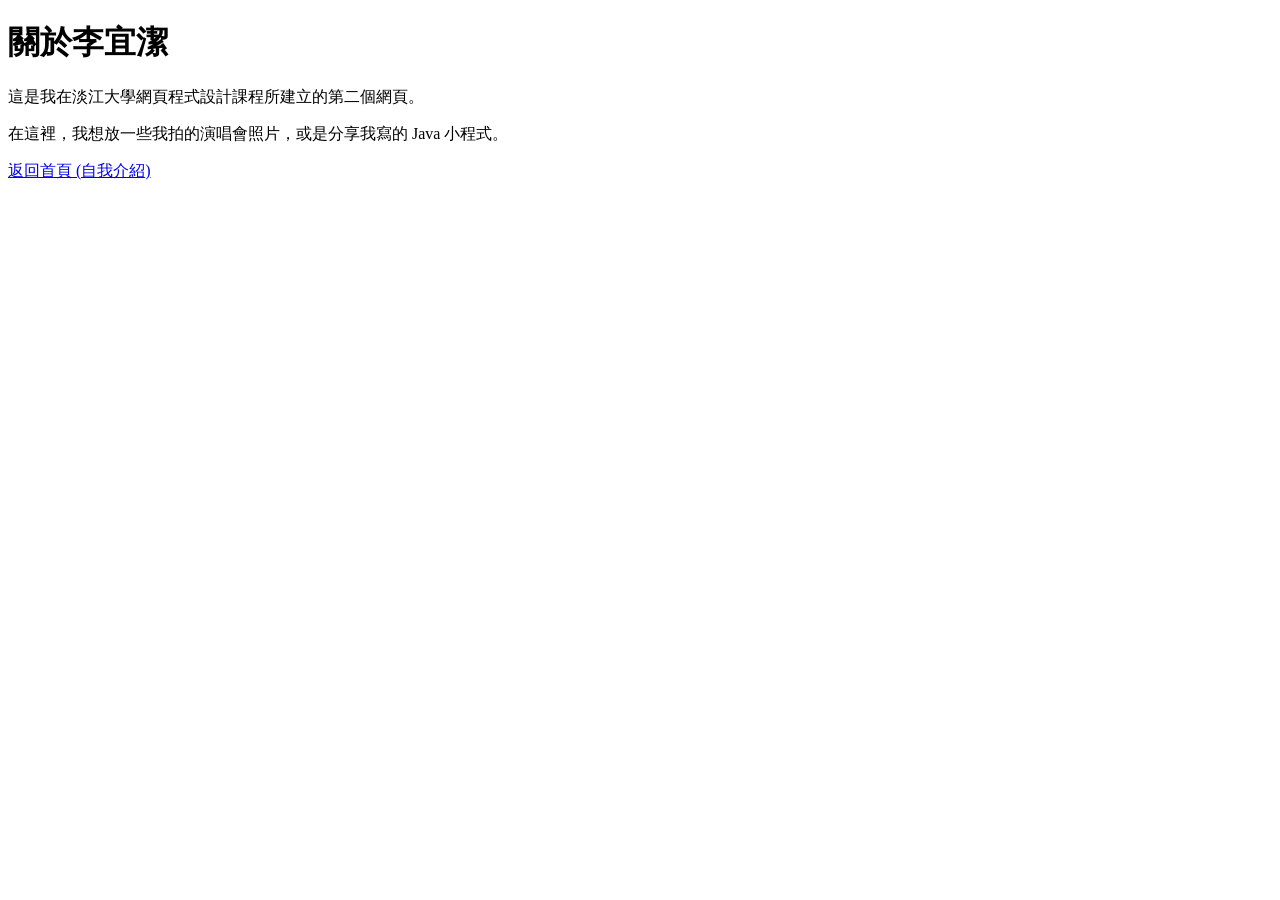
==== about.html @ 087ffb92 "更新自我介紹" ====
<!DOCTYPE html>
<html lang="zh-Hant">
<head>
    <meta charset="UTF-8">
    <meta name="viewport" content="width=device-width, initial-scale=1.0">
    <title>關於我</title>
</head>
<body>
    <header>
        <h1>關於李宜潔</h1>
    </header>
    
    <main>
        <p>這是我在淡江大學網頁程式設計課程所建立的第二個網頁。</p>
        <p>在這裡，我想放一些我拍的演唱會照片，或是分享我寫的 Java 小程式。</p>
        
        <!-- 這是一個連回你首頁的連結 -->
        <a href="index.html">返回首頁 (自我介紹)</a>
    </main>
</body>
</html>
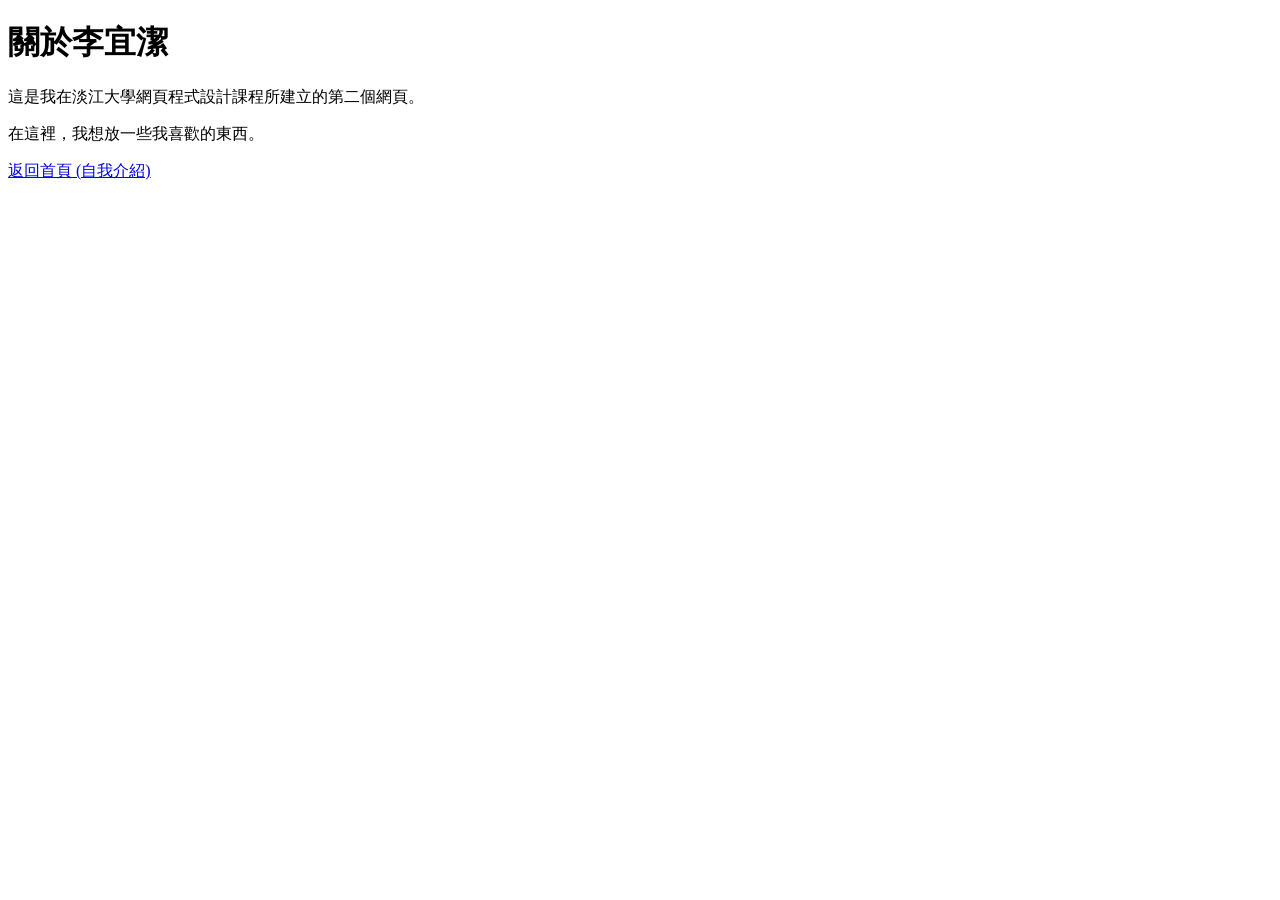
==== commit 3925c388: "更新自我介紹" ====
--- a/about.html
+++ b/about.html
@@ -12,7 +12,7 @@
     
     <main>
         <p>這是我在淡江大學網頁程式設計課程所建立的第二個網頁。</p>
-        <p>在這裡，我想放一些我拍的演唱會照片，或是分享我寫的 Java 小程式。</p>
+        <p>在這裡，我想放一些我喜歡的東西。</p>
         
         <!-- 這是一個連回你首頁的連結 -->
         <a href="index.html">返回首頁 (自我介紹)</a>
